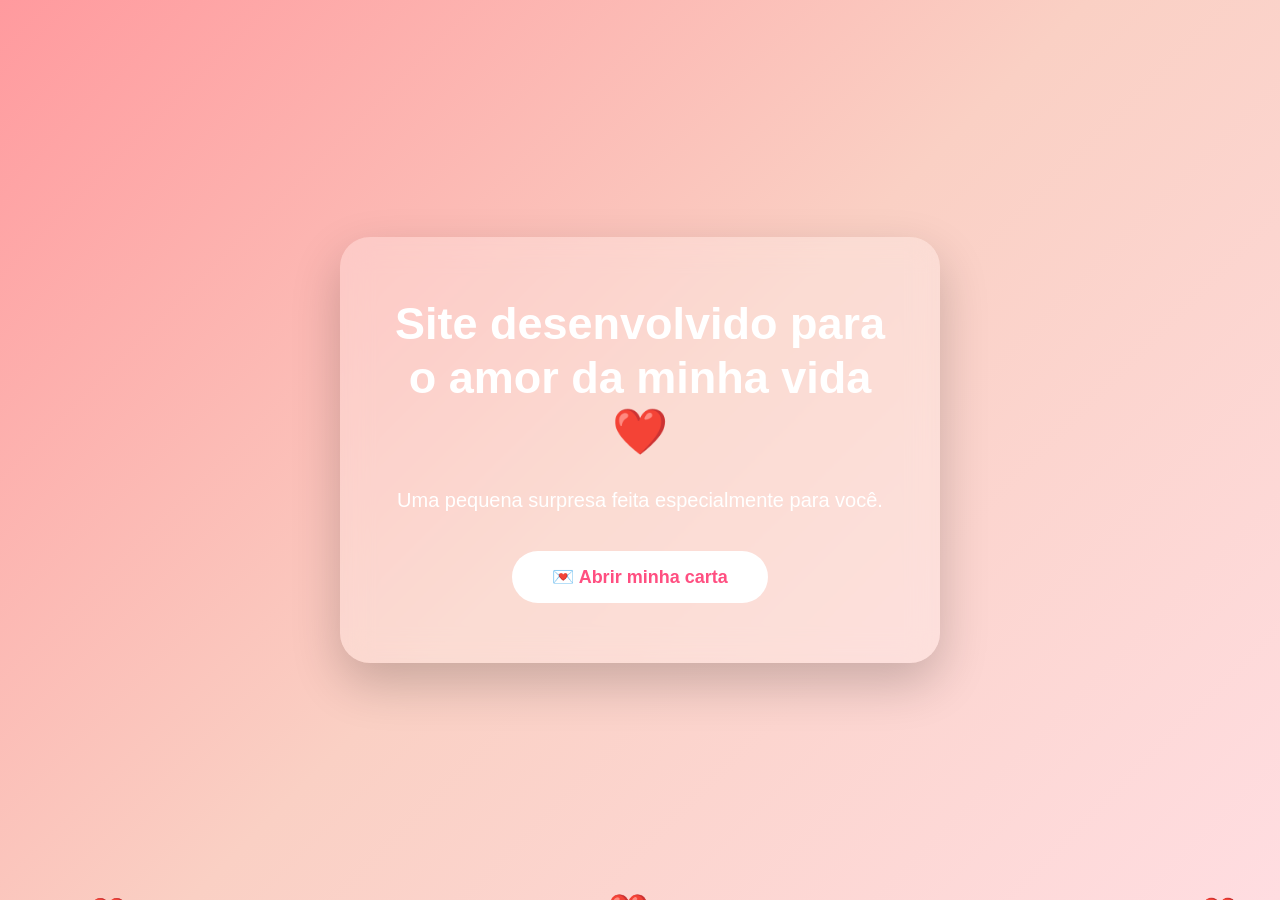
==== index.html @ 4600178b "Alteração na estrutura do projeto, nnao faz sentido ter servidor para o site da gabi <3" ====
<!DOCTYPE html>

<html lang="pt-br">

<head>

<meta charset="UTF-8">

<meta name="viewport" content="width=device-width, initial-scale=1.0">

<title>Para Gabi ❤️</title>


<link rel="stylesheet" href="style.css">


</head>


<body>


<div class="hearts"></div>



<main class="container">


    <!-- PRIMEIRA TELA -->

    <div class="card" id="welcome">


        <h1>
            Site desenvolvido para o amor da minha vida ❤️
        </h1>


        <p>
            Uma pequena surpresa feita especialmente para você.
        </p>



        <button id="openLetter">

            💌 Abrir minha carta

        </button>


    </div>





    <!-- CARTA ESCONDIDA -->


 <div class="letter" id="letter">


    <h2>
        Para você, Gabi ❤️
    </h2>


    <p>

    Eu queria fazer algo diferente para mostrar um pouco do quanto você é especial para mim.


    <br><br>


    Eu gosto muito de todos os momentos que passamos juntos. 
    Cada conversa, cada risada e cada instante ao seu lado se tornam lembranças que eu quero guardar.


    <br><br>


    Eu amei passar aquele tempo com você no cinema, porque mesmo sendo algo simples, foi um momento muito especial para mim.
    Estar ao seu lado faz qualquer lugar se tornar melhor.


    <br><br>


    Você é uma companhia incrível para todas as ocasiões, alguém que deixa meus dias mais leves e faz eu me sentir muito feliz quando estou com você.


    <br><br>


    Espero que essa flor que eu te dei seja apenas a primeira de muitas.
    Quero poder continuar te dando flores, carinho e muitos motivos para sorrir.


    <br><br>


    Obrigado por fazer parte da minha vida.


    ❤️


    </p>


</div>



</main>




<script src="script.js"></script>


</body>


</html>
---- style.css ----
/* RESET */

*{

    margin:0;
    padding:0;
    box-sizing:border-box;

}



/* CORPO */

body{

    min-height:100vh;

    display:flex;

    justify-content:center;

    align-items:center;


    overflow-x:hidden;


    font-family:'Segoe UI', Arial, sans-serif;



    background:

    linear-gradient(

        135deg,

        #ff9a9e,

        #fad0c4,

        #ffdde1

    );


}



/* CONTAINER PRINCIPAL */


.container{

    position:relative;

    z-index:2;

    width:100%;

    min-height:100vh;

    display:flex;

    justify-content:center;

    align-items:center;

    padding:40px 20px;

}



/* CARD INICIAL */


.card{


    width:600px;


    padding:60px 50px;


    text-align:center;



    background:

    rgba(255,255,255,0.25);



    backdrop-filter:blur(15px);



    border-radius:30px;



    box-shadow:

    0 20px 50px rgba(0,0,0,0.2);



    animation:

    aparecer 1s ease;


}




h1{


    color:white;


    font-size:45px;


    line-height:1.2;


    margin-bottom:25px;


}




p{


    color:white;


    font-size:20px;


    line-height:1.6;


}



/* BOTÃO */


button{


    margin-top:35px;


    padding:15px 40px;



    border:none;



    border-radius:50px;



    background:white;



    color:#ff4f81;



    font-size:18px;



    font-weight:bold;



    cursor:pointer;



    transition:.3s;


}



button:hover{


    transform:scale(1.1);



    background:#ff4f81;



    color:white;


}





/* CARTA */


.letter{


    display:none;



    width:600px;



    padding:50px;



    background:white;



    border-radius:25px;



    text-align:center;



    box-shadow:



    0 20px 50px rgba(0,0,0,0.3);



    animation:

    abrirCarta .8s ease;


}



.letter h2{


    color:#ff4f81;



    font-size:32px;



    margin-bottom:25px;


}



.letter p{


    color:#555;



    font-size:20px;



    line-height:1.8;


}





/* ANIMAÇÕES */


@keyframes aparecer{


from{


    opacity:0;


    transform:translateY(40px);


}


to{


    opacity:1;


    transform:translateY(0);


}


}





@keyframes abrirCarta{


from{


    opacity:0;


    transform:

    scale(.5)

    rotateX(90deg);


}



to{


    opacity:1;


    transform:

    scale(1)

    rotateX(0);


}


}





/* ESCONDER CARD */


.esconder{


    display:none;


}




/* CORAÇÕES */


.hearts{


    position:absolute;


    width:100%;


    height:100%;


    top:0;


    left:0;


    overflow:hidden;



    pointer-events:none;


}




.heart{


    position:absolute;


    bottom:-30px;


    color:#ff4f81;


    animation:

    subir 8s linear infinite;


}




@keyframes subir{


0%{


    transform:

    translateY(0)

    rotate(0deg);



    opacity:1;


}




100%{


    transform:

    translateY(-110vh)

    rotate(360deg);



    opacity:0;


}


}





/* CELULAR */


@media(max-width:700px){


.card,
.letter{


    width:90%;


    padding:40px 25px;


}




h1{


    font-size:32px;


}




.letter h2{


    font-size:26px;


}



}
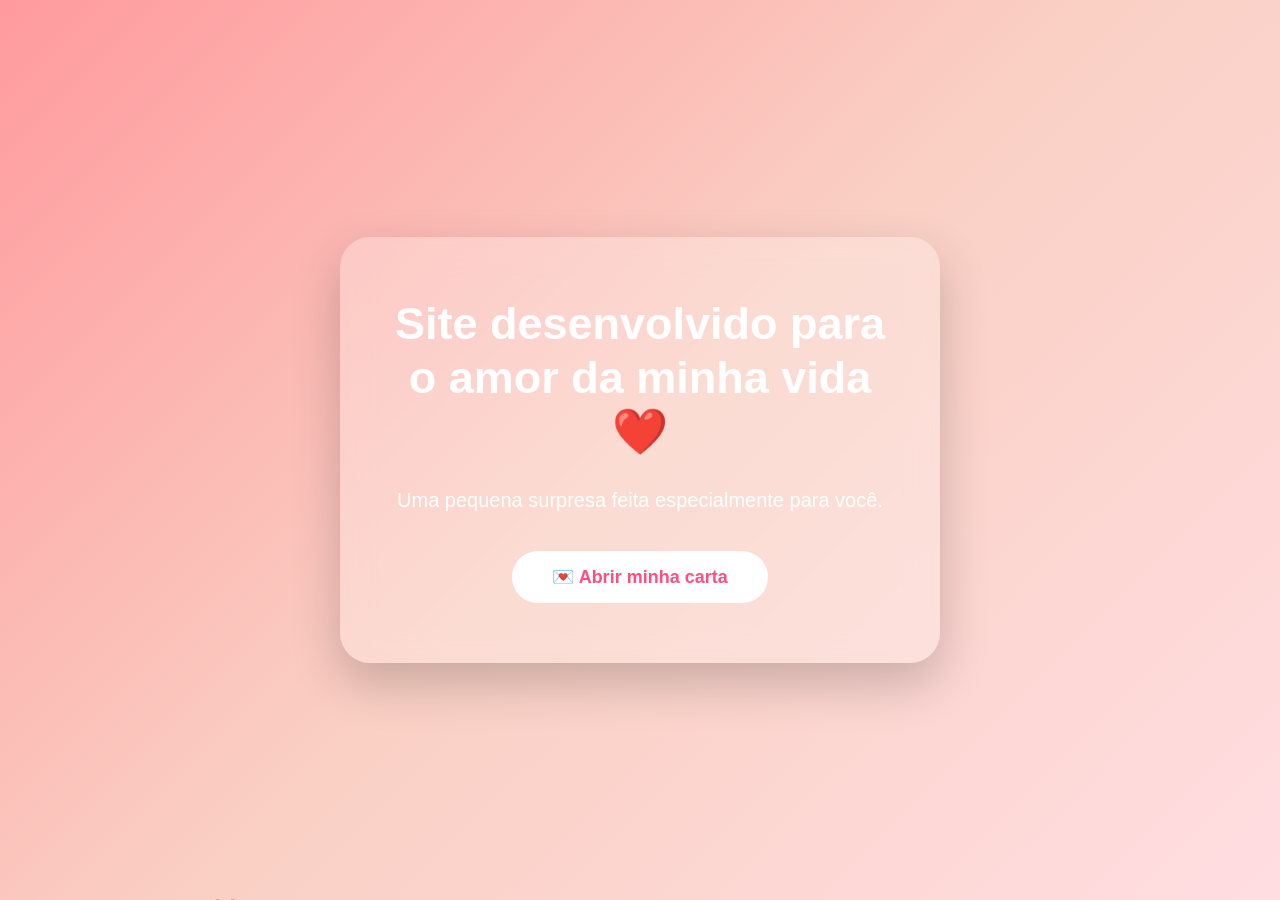
==== commit 6b432a92: "adicionando seção de fotos" ====
--- a/index.html
+++ b/index.html
@@ -111,6 +111,36 @@
     </p>
 
 
+    <button id="openPhotos">
+
+    📸 Ver nossas memórias
+
+    </button>
+
+
+</div>
+
+    <div class="gallery" id="gallery">
+
+
+    <h2>
+        Nossos momentos ❤️
+    </h2>
+
+
+
+    <div class="photos">
+
+
+        <img src="Assets/fotos/foto1.jpg">
+
+
+        <img src="Assets/fotos/foto2.jpg">
+
+
+    </div>
+
+
 </div>
 
 
--- a/style.css
+++ b/style.css
@@ -543,4 +543,173 @@
 
 
 
+}
+
+/* GALERIA ESCONDIDA */
+
+
+.gallery{
+
+
+    display:none;
+
+
+    margin-top:40px;
+
+
+    background:white;
+
+
+    padding:40px;
+
+
+    border-radius:30px;
+
+
+    width:600px;
+
+
+    text-align:center;
+
+
+    animation:
+
+    aparecerFotos .8s ease;
+
+
+}
+
+
+
+.gallery h2{
+
+
+    color:#ff4f81;
+
+
+    margin-bottom:30px;
+
+
+}
+
+
+
+.photos{
+
+
+    display:flex;
+
+
+    justify-content:center;
+
+
+    gap:20px;
+
+
+    flex-wrap:wrap;
+
+
+}
+
+
+
+.photos img{
+
+
+    width:160px;
+
+
+    height:200px;
+
+
+    object-fit:cover;
+
+
+    border-radius:20px;
+
+
+    box-shadow:
+
+    0 10px 25px rgba(0,0,0,.2);
+
+
+    transition:.3s;
+
+
+}
+
+
+
+.photos img:hover{
+
+
+    transform:scale(1.08);
+
+
+}
+
+
+
+
+
+@keyframes aparecerFotos{
+
+
+from{
+
+
+    opacity:0;
+
+
+    transform:
+
+    translateY(50px);
+
+
+}
+
+
+to{
+
+
+    opacity:1;
+
+
+    transform:
+
+    translateY(0);
+
+
+}
+
+
+}
+
+
+
+@media(max-width:700px){
+
+
+.gallery{
+
+
+    width:90%;
+
+
+}
+
+
+
+.photos img{
+
+
+    width:120px;
+
+
+    height:160px;
+
+
+}
+
+
 }
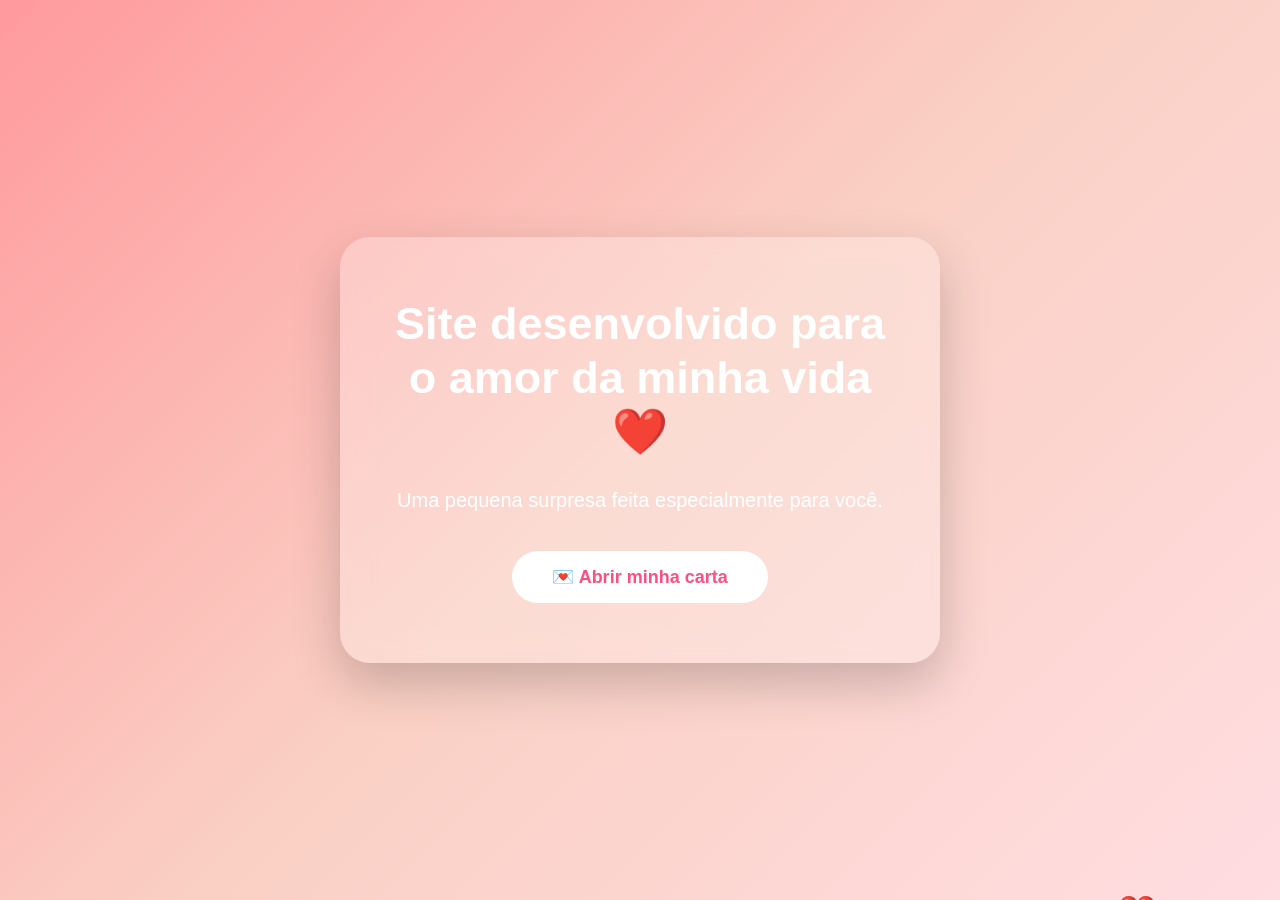
==== commit e164f4cc: "renomeando src em div class photos" ====
--- a/index.html
+++ b/index.html
@@ -132,10 +132,10 @@
     <div class="photos">
 
 
-        <img src="Assets/fotos/foto1.jpg">
+        <img src="Assets/fotos/foto1.jpeg">
 
 
-        <img src="Assets/fotos/foto2.jpg">
+        <img src="Assets/fotos/foto2.jpeg">
 
 
     </div>
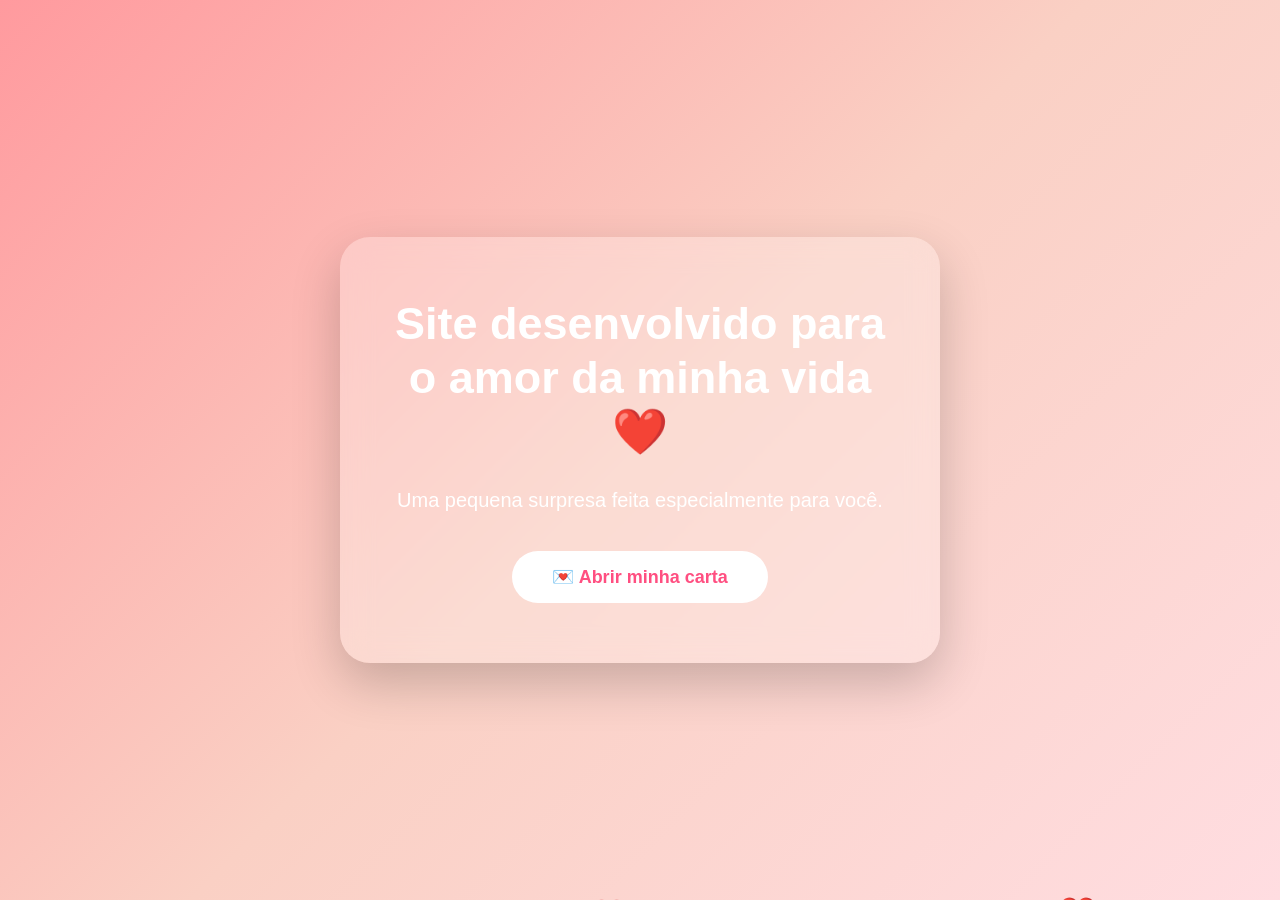
==== commit cb58f3ab: "mudando estruturação da pasta assets." ====
--- a/index.html
+++ b/index.html
@@ -132,10 +132,10 @@
     <div class="photos">
 
 
-        <img src="Assets/fotos/foto1.jpeg">
+        <img src="Assets/foto1.jpeg">
 
 
-        <img src="Assets/fotos/foto2.jpeg">
+        <img src="Assets/foto2.jpeg">
 
 
     </div>
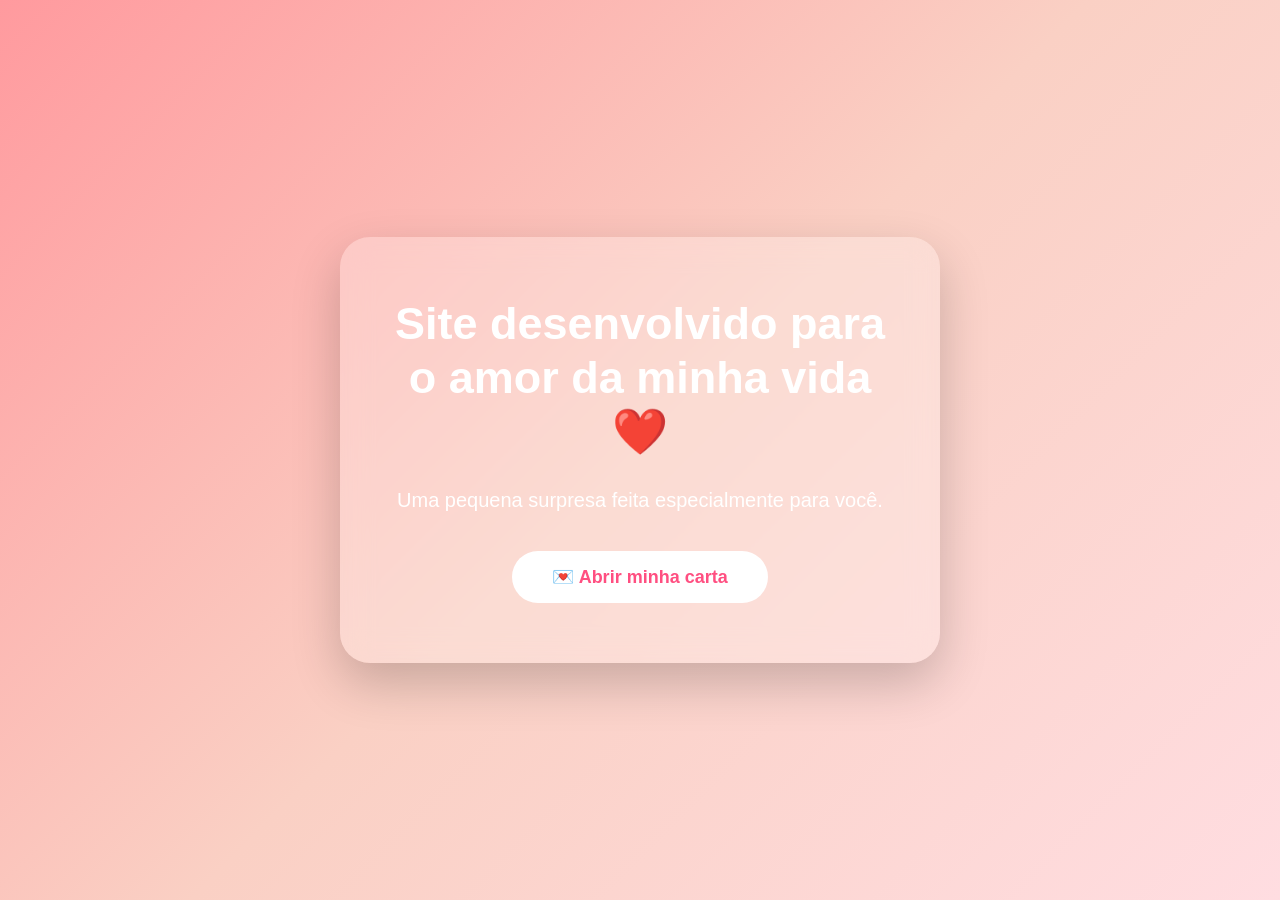
==== commit 8eff9e2f: "adicionando texto abaixo das fotos juntos" ====
--- a/index.html
+++ b/index.html
@@ -136,7 +136,17 @@
 
 
         <img src="Assets/foto2.jpeg">
+        
+        <p class="final-message">
 
+        Não são poucas memórias, são apenas poucas fotos. ❤️
+        <br><br>
+        Ainda temos muitos momentos para viver,
+        muitas histórias para criar e muitas fotos para tirar.
+        <br><br>
+        Vamos deixar esse site cada vez mais completo juntos :)
+
+</p>
 
     </div>
 
